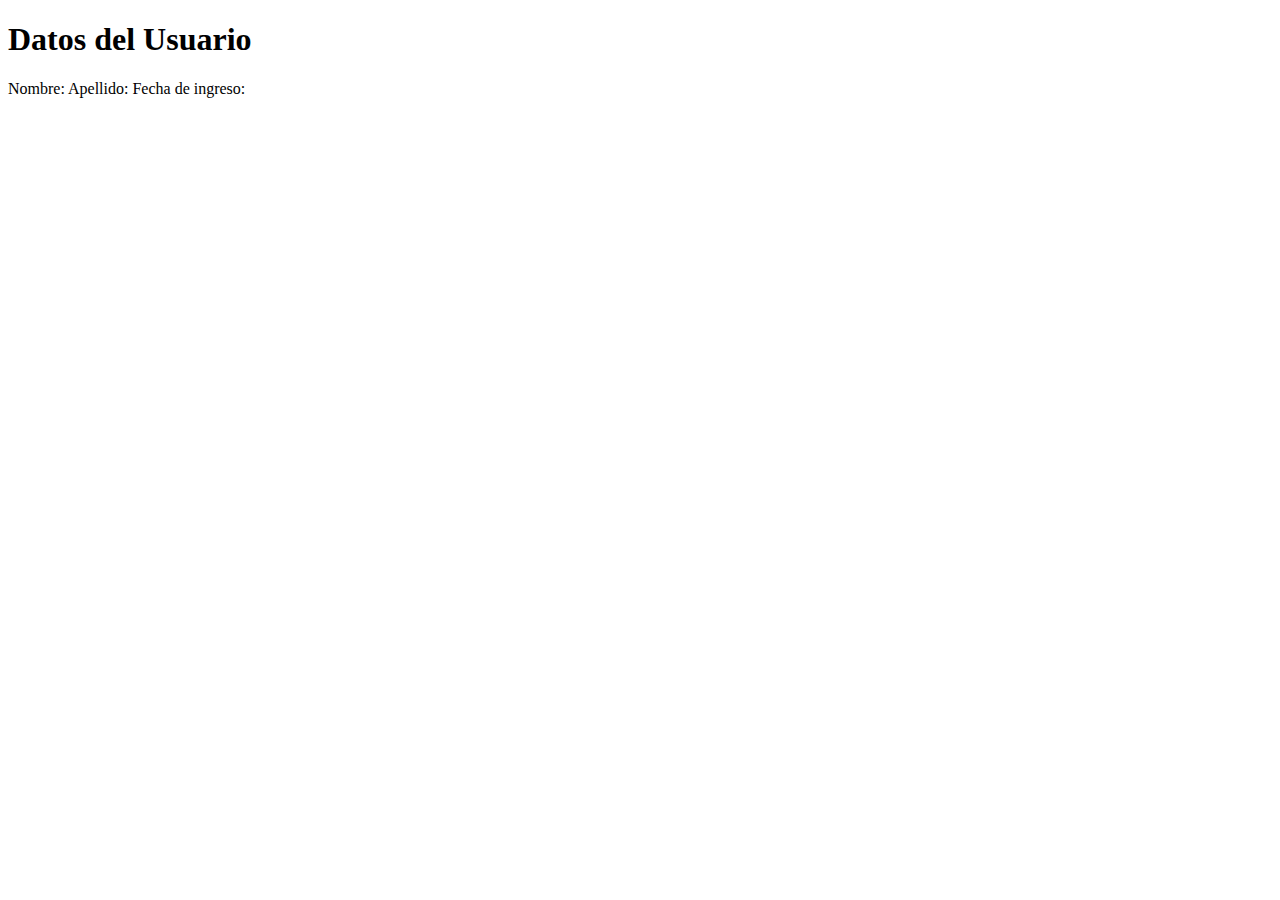
==== frontend/page/interfazuser.html @ 7f09ec9a "index" ====
<!DOCTYPE html>
<html>
<head>
    <meta charset="UTF-8">
    <meta name="viewport" content="width=device-width, initial-scale=1.0">
    <title>Interfaz del Usuario</title>
    <script src="../assets/interfazuser.js"></script>
    <link rel="stylesheet" href="../style/interfazuser.css">
</head>
<body>
    <h1>Datos del Usuario</h1>
<label for="Nombre">Nombre:</label>
<label for="Apellido">Apellido:</label>
<label for="Date">Fecha de ingreso:</label>
<label for=""></label>
</body>
</html>
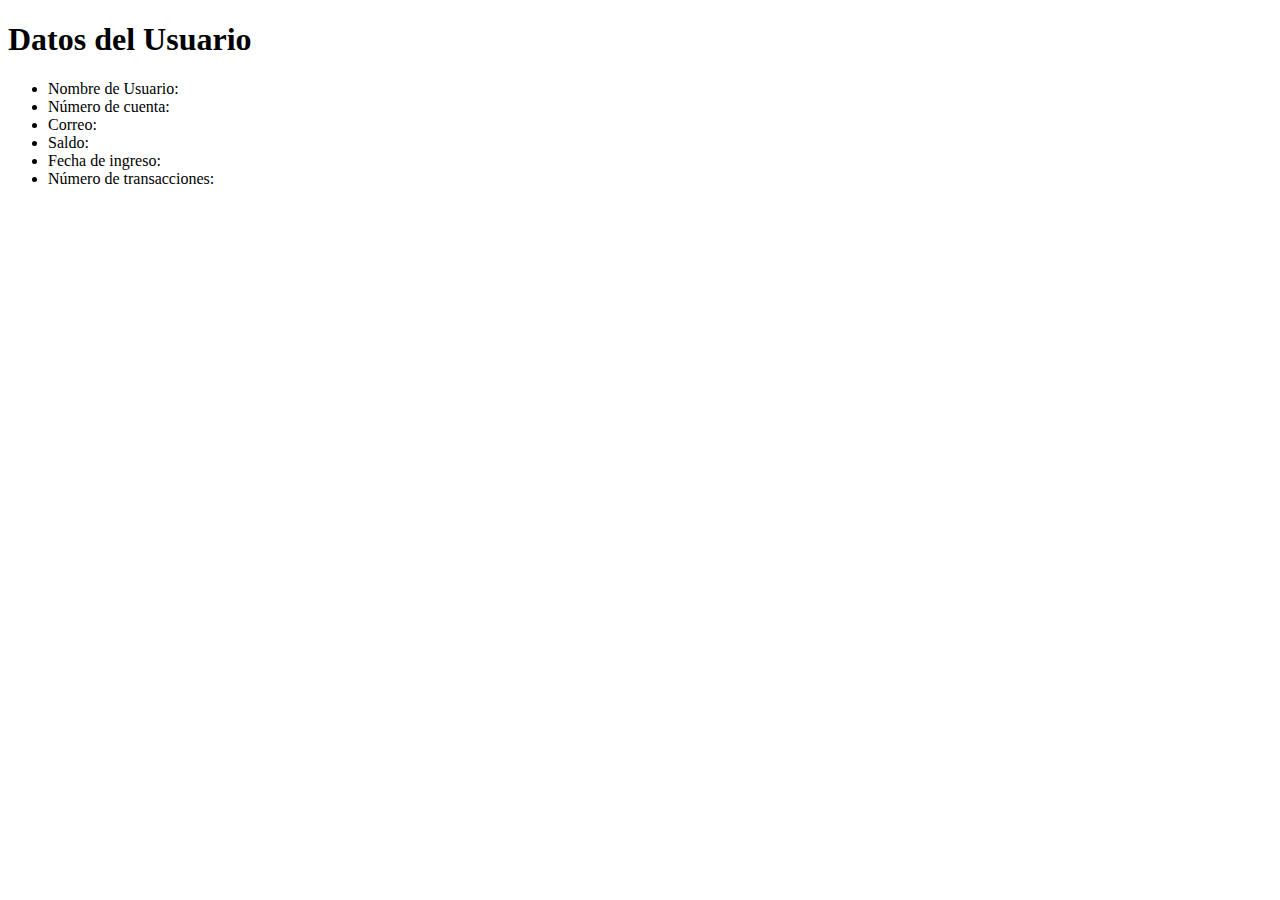
==== commit eff6f8f4: "Cambio María" ====
--- a/frontend/page/interfazuser.html
+++ b/frontend/page/interfazuser.html
@@ -9,9 +9,13 @@
 </head>
 <body>
     <h1>Datos del Usuario</h1>
-<label for="Nombre">Nombre:</label>
-<label for="Apellido">Apellido:</label>
-<label for="Date">Fecha de ingreso:</label>
-<label for=""></label>
+<ul>
+    <li>Nombre de Usuario: </li>
+    <li>Número de cuenta: </li>
+    <li>Correo:</li>
+    <li>Saldo:</li>
+    <li>Fecha de ingreso:</li>
+    <li>Número de transacciones:</li>
+</ul>
 </body>
 </html>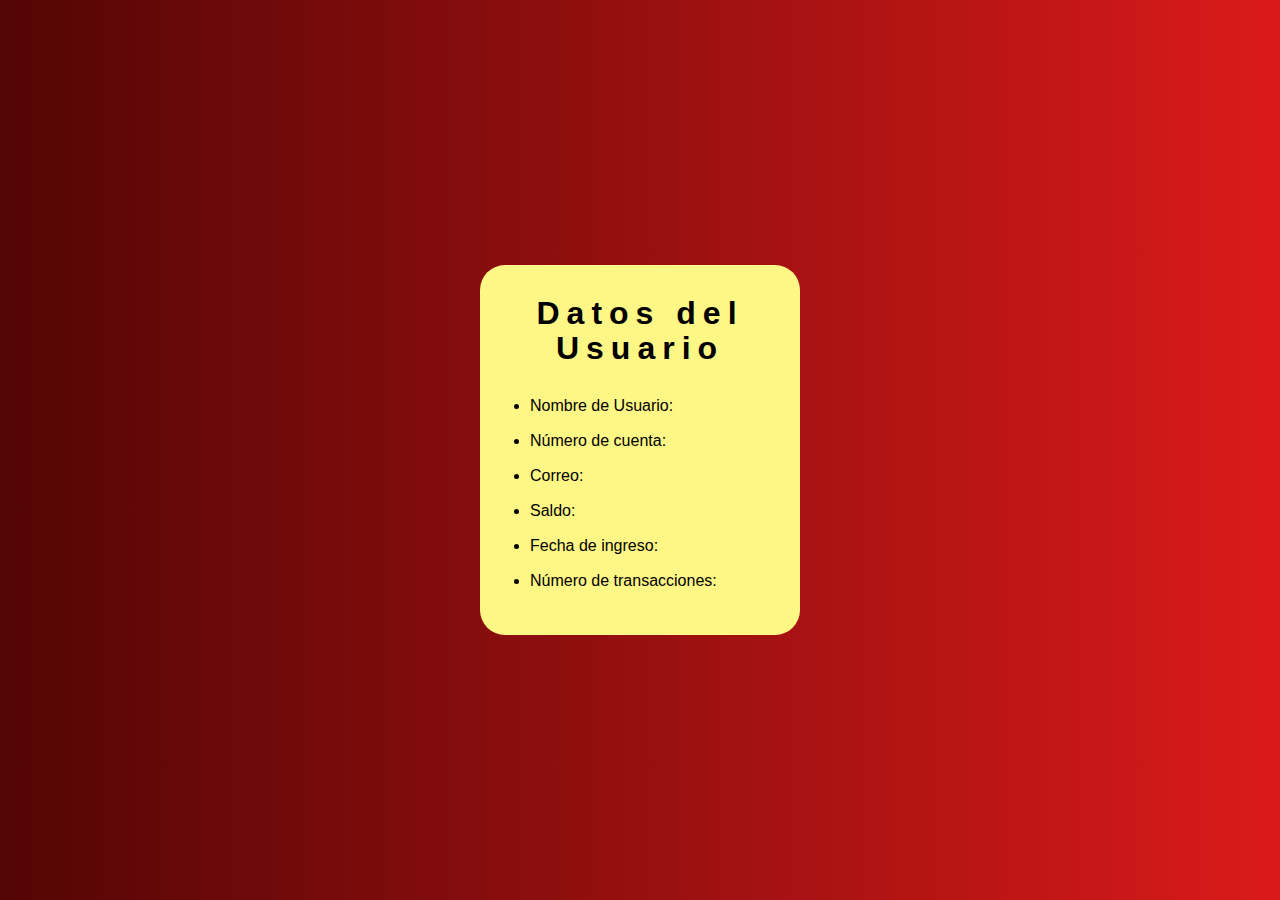
==== commit f65ca423: "Cambio María" ====
--- a/frontend/page/interfazuser.html
+++ b/frontend/page/interfazuser.html
@@ -1,5 +1,6 @@
 <!DOCTYPE html>
 <html>
+
 <head>
     <meta charset="UTF-8">
     <meta name="viewport" content="width=device-width, initial-scale=1.0">
@@ -7,15 +8,19 @@
     <script src="../assets/interfazuser.js"></script>
     <link rel="stylesheet" href="../style/interfazuser.css">
 </head>
+
 <body>
-    <h1>Datos del Usuario</h1>
-<ul>
-    <li>Nombre de Usuario: </li>
-    <li>Número de cuenta: </li>
-    <li>Correo:</li>
-    <li>Saldo:</li>
-    <li>Fecha de ingreso:</li>
-    <li>Número de transacciones:</li>
-</ul>
+    <div class="contenedor_interfaz">
+        <h1 id="font">Datos del Usuario</h1>
+        <ul class="list">
+            <li>Nombre de Usuario: </li>
+            <li>Número de cuenta: </li>
+            <li>Correo:</li>
+            <li>Saldo:</li>
+            <li>Fecha de ingreso:</li>
+            <li>Número de transacciones:</li>
+        </ul>
+    </div>
 </body>
+
 </html>--- a/frontend/style/interfazuser.css
+++ b/frontend/style/interfazuser.css
@@ -0,0 +1,57 @@
+*{
+    font-family: Arial, Helvetica, sans-serif;
+}
+
+body {
+    background: linear-gradient(to left, #db1a1a, #530505);
+    margin:0;
+    display:flex;
+    justify-content: center;
+    align-items: center;
+    height: 100vh;
+}
+
+.list {
+    text-align: left;
+}
+
+.contenedor_interfaz {
+    height: 350px;
+    width: 300px;
+    padding:10px;
+    background: hsl(56, 100%, 76%);
+    border-radius: 25px;
+    position: relative;
+    line-height: 35px;
+    font-family: Arial, Helvetica, sans-serif;
+}
+
+h1 {
+    text-align: center;
+    letter-spacing: 7px;
+}
+label {
+    margin-bottom: 15px;
+    display:block;
+    letter-spacing: 3.5px;
+    margin-top: 8px;
+}
+
+p{
+    text-align: left;
+    margin-left: 12px;
+    font-size: 14px;
+    margin-top: 25px;
+}
+
+input{
+    margin:2px;
+    border-radius: 4px;
+    border: 1px solid black;
+    width: 70%;
+}
+
+span{
+    display:block;
+    font-size: 12px;
+}